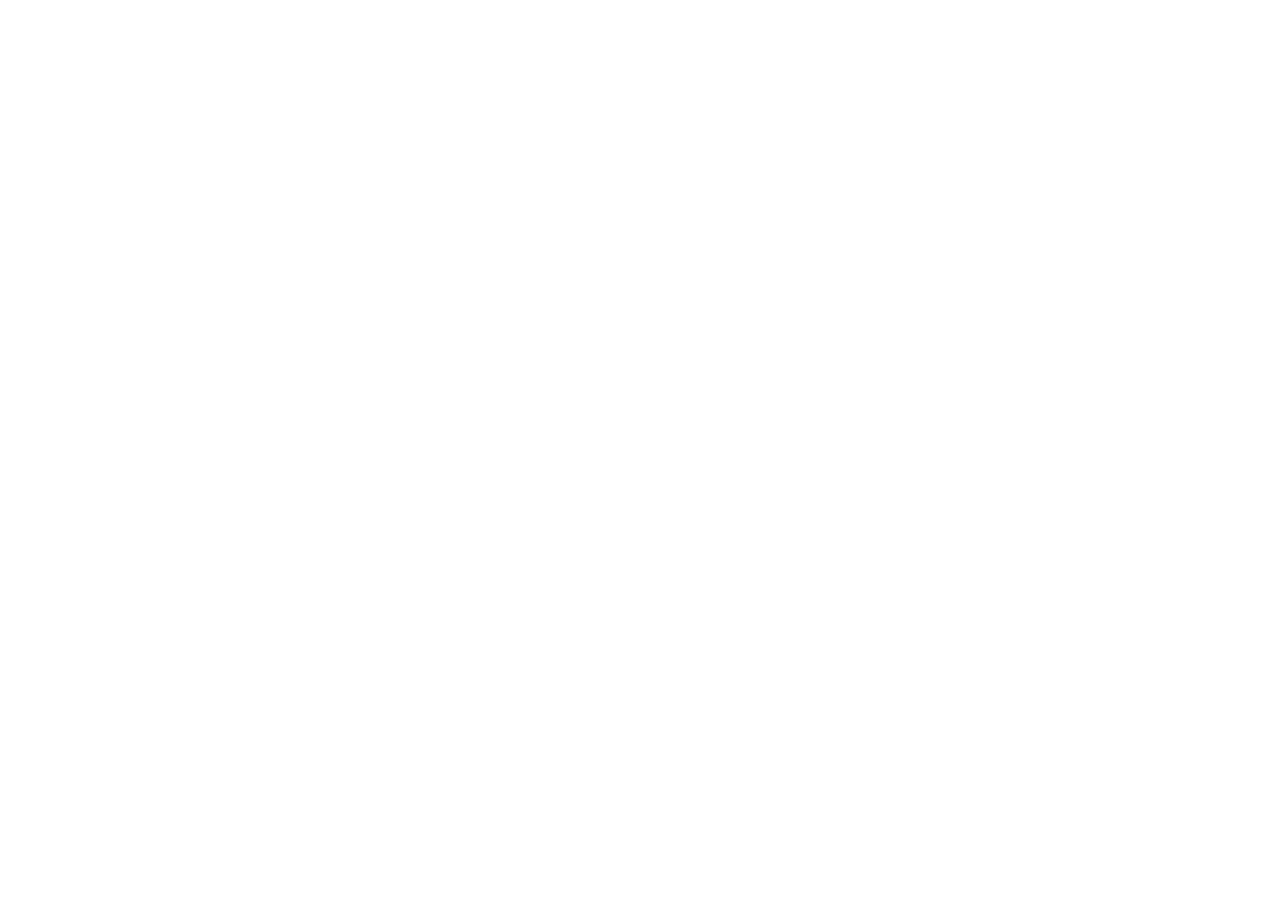
==== SCSS/index-scss.html @ 7869eb83 "main.scss" ====
<!DOCTYPE html>
<html lang="en">
<head>
    <meta charset="UTF-8">
    <meta http-equiv="X-UA-Compatible" content="IE=edge">
    <meta name="viewport" content="width=device-width, initial-scale=1.0">
    <title>sample-scss-01</title>
    <link rel="stylesheet" href="main.scss">
</head>
<body>
    <div></div>
</body>
</html>
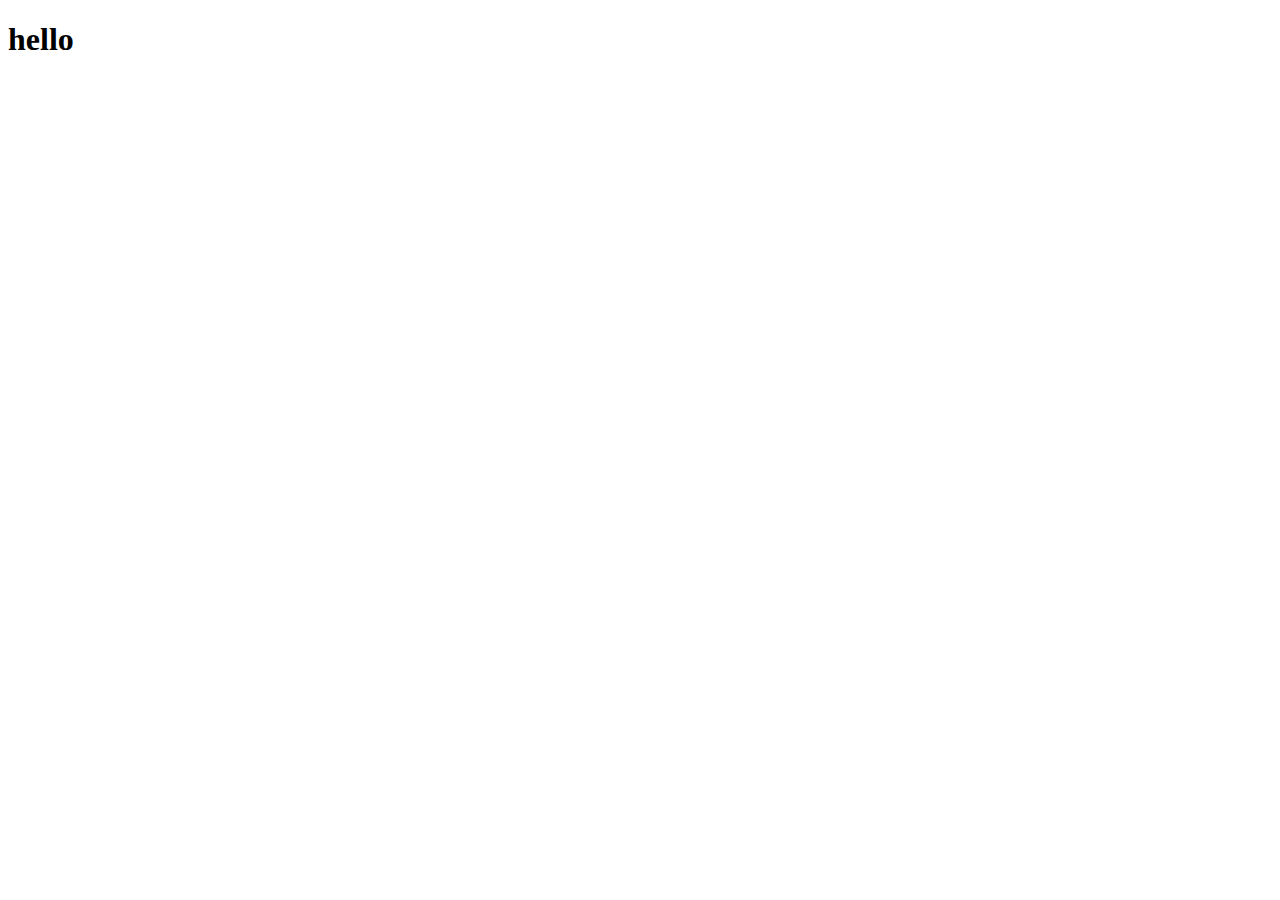
==== commit 2dd698a4: "watch compile error" ====
--- a/SCSS/index-scss.html
+++ b/SCSS/index-scss.html
@@ -5,9 +5,9 @@
     <meta http-equiv="X-UA-Compatible" content="IE=edge">
     <meta name="viewport" content="width=device-width, initial-scale=1.0">
     <title>sample-scss-01</title>
-    <link rel="stylesheet" href="main.scss">
+    <link rel="stylesheet" href="/SCSS/main.scss">
 </head>
 <body>
-    <div></div>
+    <h1>hello </h1>
 </body>
 </html>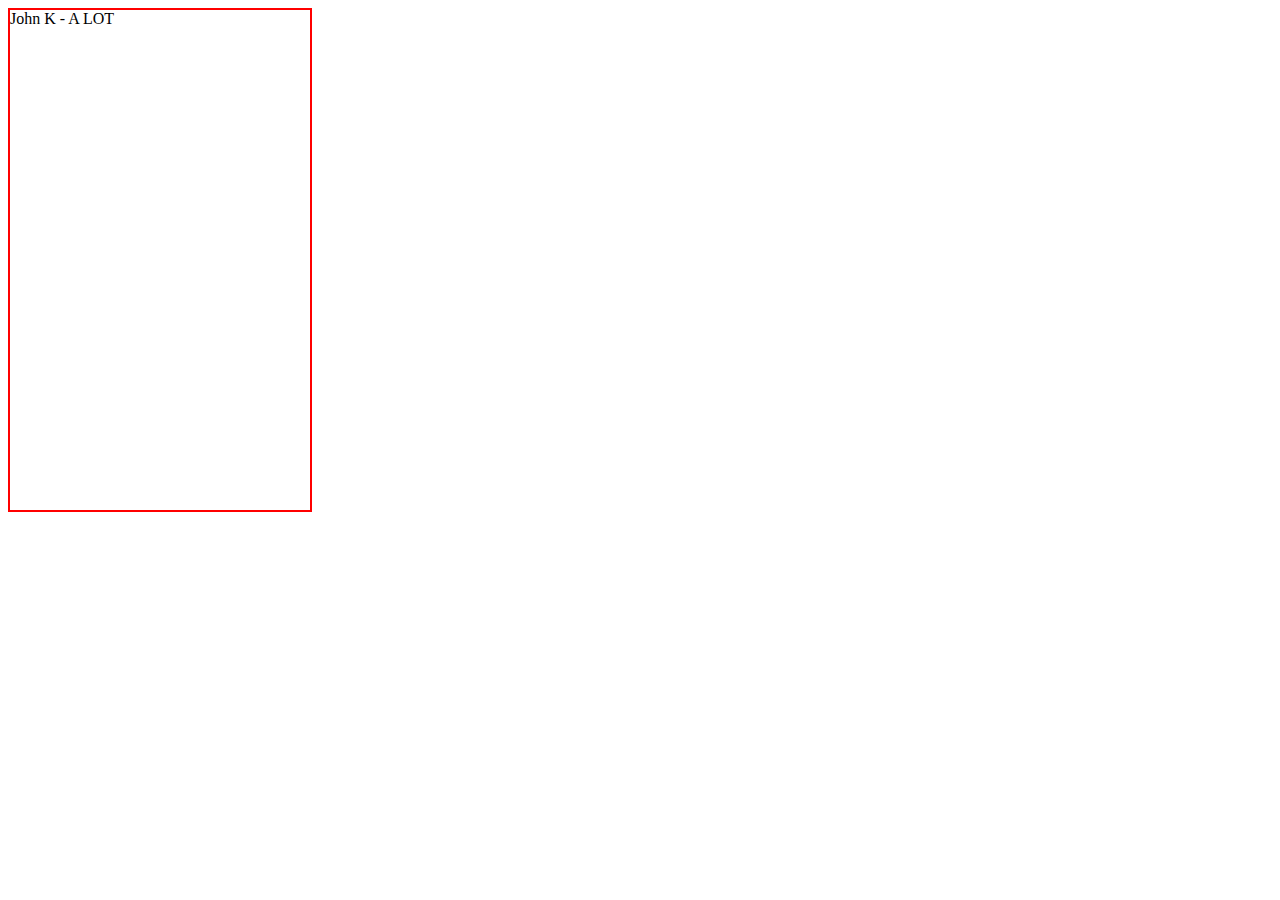
==== commit 93684cf3: "commit SCSS/SASS" ====
--- a/SCSS/index-scss.html
+++ b/SCSS/index-scss.html
@@ -1,13 +1,16 @@
 <!DOCTYPE html>
-<html lang="en">
+<html lang="ko">
 <head>
     <meta charset="UTF-8">
     <meta http-equiv="X-UA-Compatible" content="IE=edge">
     <meta name="viewport" content="width=device-width, initial-scale=1.0">
     <title>sample-scss-01</title>
-    <link rel="stylesheet" href="/SCSS/main.scss">
+    <link rel="stylesheet" href="main.css">
 </head>
 <body>
-    <h1>hello </h1>
+    <div>
+        John K - A LOT
+    </div>
+    
 </body>
 </html>--- a/SCSS/main.css
+++ b/SCSS/main.css
@@ -0,0 +1,6 @@
+div {
+  width: 300px;
+  height: 500px;
+  border: 2px solid red;
+}
+/*# sourceMappingURL=main.css.map */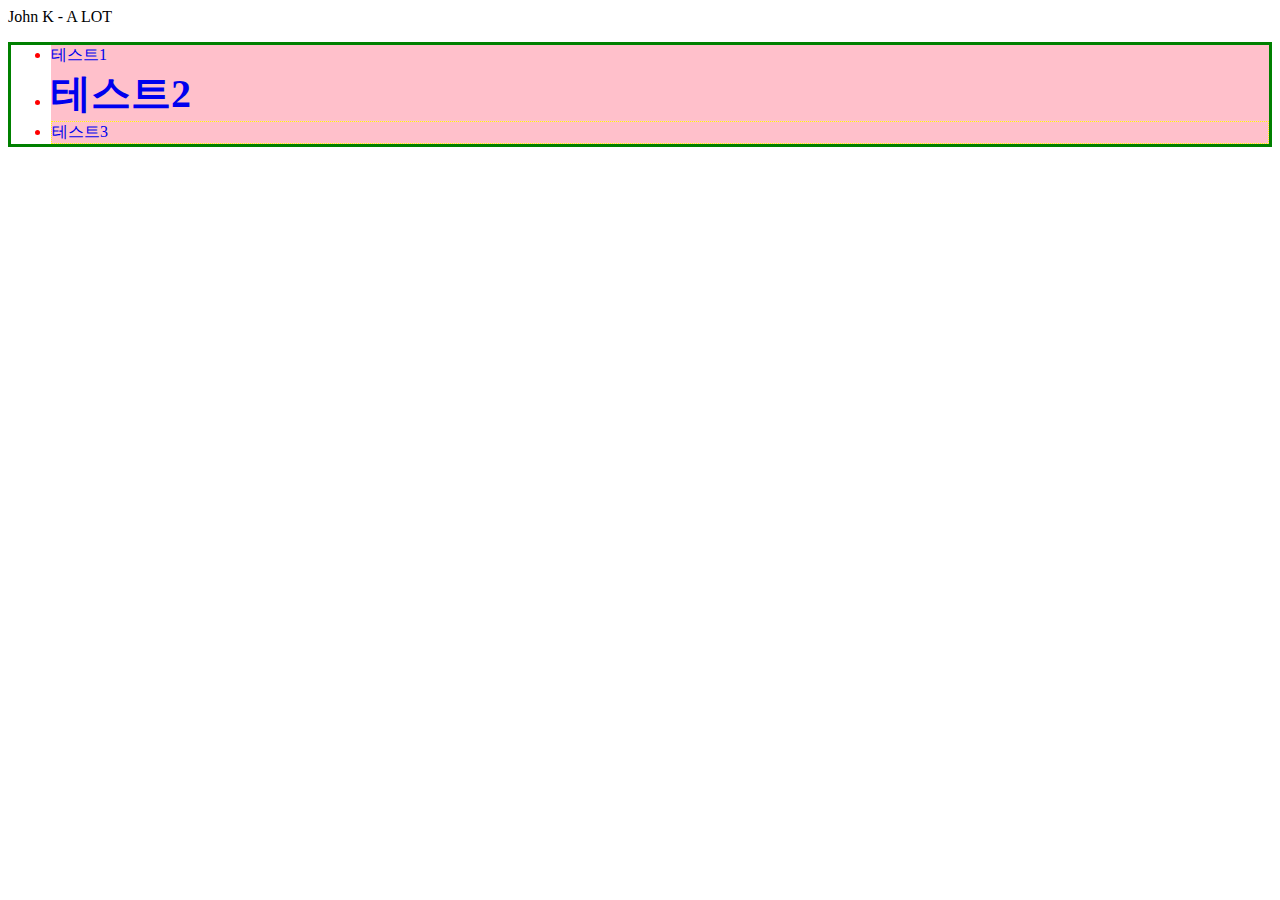
==== commit 07f02d2e: "selecter study commit" ====
--- a/SCSS/index-scss.html
+++ b/SCSS/index-scss.html
@@ -11,6 +11,14 @@
     <div>
         John K - A LOT
     </div>
+
+    <div class="a">
+        <ul>
+            <li><a href="#a">테스트1</a></li>
+            <li><a href="#a" class="ddd">테스트2</a></li>
+            <li><a href="#a">테스트3</a></li>
+        </ul>
+    </div>
     
 </body>
 </html>--- a/SCSS/main.css
+++ b/SCSS/main.css
@@ -1,6 +1,33 @@
-div {
-  width: 300px;
-  height: 500px;
-  border: 2px solid red;
+.a {
+  color: red;
+}
+
+.a ul {
+  border: 3px solid green;
+}
+
+.a ul > li {
+  background: pink;
+}
+
+.a ul > li a {
+  text-decoration: none;
+}
+
+.a ul > li a:hover {
+  color: goldenrod;
+}
+
+.a ul > li a.ddd {
+  font-size: 40px;
+}
+
+.a ul > li .ddd {
+  text-indent: 10px;
+  font-weight: 700;
+}
+
+.a ul > li:last-child {
+  border: 1px dotted yellow;
 }
 /*# sourceMappingURL=main.css.map */